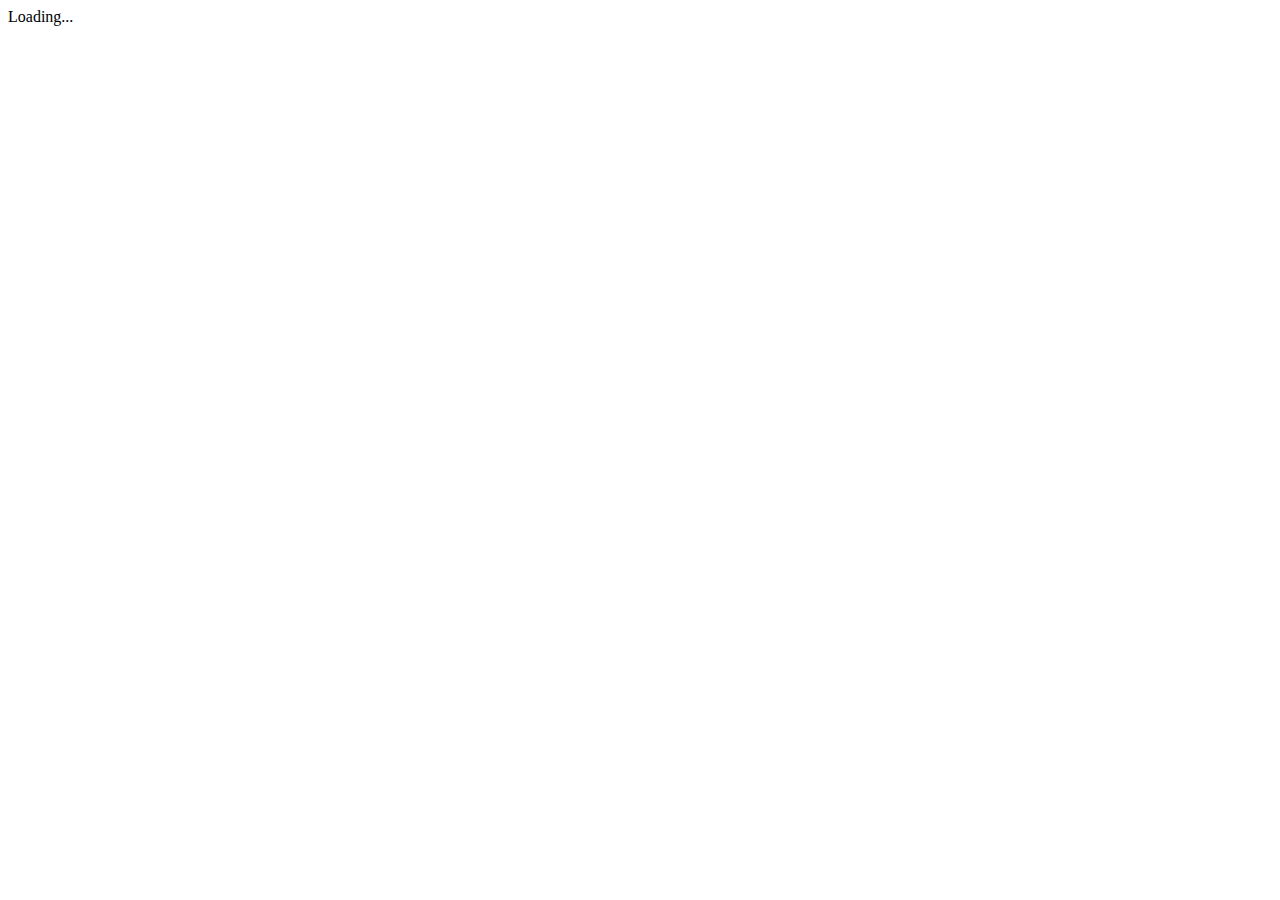
==== Client/wwwroot/index.html @ 30dc1027 "Initial commit" ====
﻿<!DOCTYPE html>
<html lang="en">

<head>
    <meta charset="utf-8" />
    <meta name="viewport" content="width=device-width, initial-scale=1">
    <title>My Shopping List</title>
    <meta name="theme-color" content="#000000" />
    <base href="/" />
    <link rel="stylesheet"
          href="https://use.fontawesome.com/releases/v5.4.1/css/all.css"
          integrity="sha384-5sAR7xN1Nv6T6+dT2mhtzEpVJvfS3NScPQTrOxhwjIuvcA67KV2R5Jz6kr4abQsz"
          crossorigin="anonymous" />
    <link rel="stylesheet"
          href="https://cdn.jsdelivr.net/npm/bulma@0.8.2/css/bulma.css"
          integrity="sha256-8BrtNNtStED9syS9F+xXeP815KGv6ELiCfJFQmGi1Bg="
          crossorigin="anonymous">
    <link rel="stylesheet"
          href="css/app.css" />
</head>

<body>
    <div id="modal"></div>
    <div id="root">
        <app>Loading...</app>
    </div>

    <script src="_framework/blazor.webassembly.js"></script>
</body>

</html>
---- Client/wwwroot/css/app.css ----
﻿.menu-list .active-link,
.menu-list .router-link-active {
    color: #fff;
    background-color: #00b3e6;
}

.not-found i {
    font-size: 20px;
    margin-right: 8px;
}

.not-found .title {
    letter-spacing: 0;
    font-weight: 400;
    font-size: 24px;
    text-transform: none;
}

header {
    font-weight: 700;
    font-family: Arial;
}

    header span {
        letter-spacing: 0;
    }

        header span.brand-first {
            color: #fff;
        }

        header span.brand-second {
            color: #ccc;
        }

        header span.brand-third {
            color: #61dafb;
        }

    header .navbar-item.nav-home {
        border: 3px solid transparent;
        border-radius: 0;
    }

        header .navbar-item.nav-home:hover {
            border-right: 3px solid #61dafb;
            border-left: 3px solid #61dafb;
        }

    header .fab {
        font-size: 24px;
    }

        header .fab.js-logo {
            color: #61dafb;
        }

    header .buttons i.fab {
        color: #fff;
        margin-left: 20px;
        margin-right: 10px;
    }

        header .buttons i.fab:hover {
            color: #61dafb;
        }

.edit-detail .input[readonly] {
    background-color: #fafafa;
}

.edit-detail .input::-webkit-input-placeholder {
    color: #ccc;
    font-style: italic;
}

.edit-detail .input::-ms-input-placeholder {
    color: #ccc;
    font-style: italic;
}

.edit-detail .input::placeholder {
    color: #ccc;
    font-style: italic;
}

.content-title-group {
    margin-bottom: 16px;
}

    .content-title-group h2 {
        border-left: 16px solid #00b3e6;
        border-bottom: 2px solid #00b3e6;
        padding-left: 8px;
        padding-right: 16px;
        display: inline-block;
        text-transform: uppercase;
        color: #555;
        letter-spacing: 0;
    }

        .content-title-group h2:hover {
            color: #00b3e6;
        }

    .content-title-group button.button {
        border: 0;
        color: #999;
    }

        .content-title-group button.button:hover {
            color: #00b3e6;
        }

ul.list {
    box-shadow: none;
}

div.card-content {
    background-color: #fafafa;
}

    div.card-content .name {
        font-size: 28px;
        color: #000;
    }

    div.card-content .description {
        font-size: 20px;
        color: #999;
    }

.card {
    margin-bottom: 2em;
}

label.label {
    font-weight: 400;
}

p.card-header-title {
    background-color: #00b3e6;
    text-transform: uppercase;
    letter-spacing: 4px;
    color: #fff;
    display: block;
    padding-left: 24px;
}

.card-footer button {
    font-size: 16px;
    color: #888;
}

    .card-footer button i {
        margin-right: 10px;
    }

    .card-footer button:hover {
        color: #00b3e6;
    }

.modal-card-foot button {
    display: inline-block;
    width: 80px;
}

.modal-card-body,
.modal-card-head {
    text-align: center;
}

.field {
    margin-bottom: 0.75rem;
}

.navbar-burger {
    margin-left: auto;
}

button.link {
    background: none;
    border: none;
    cursor: pointer;
}

body {
    margin: 0;
    padding: 0;
    font-family: -apple-system, BlinkMacSystemFont, 'Segoe UI', 'Roboto', 'Oxygen', 'Ubuntu', 'Cantarell', 'Fira Sans', 'Droid Sans', 'Helvetica Neue', sans-serif;
    -webkit-font-smoothing: antialiased;
    -moz-osx-font-smoothing: grayscale;
}

code {
    font-family: source-code-pro, Menlo, Monaco, Consolas, 'Courier New', monospace;
}
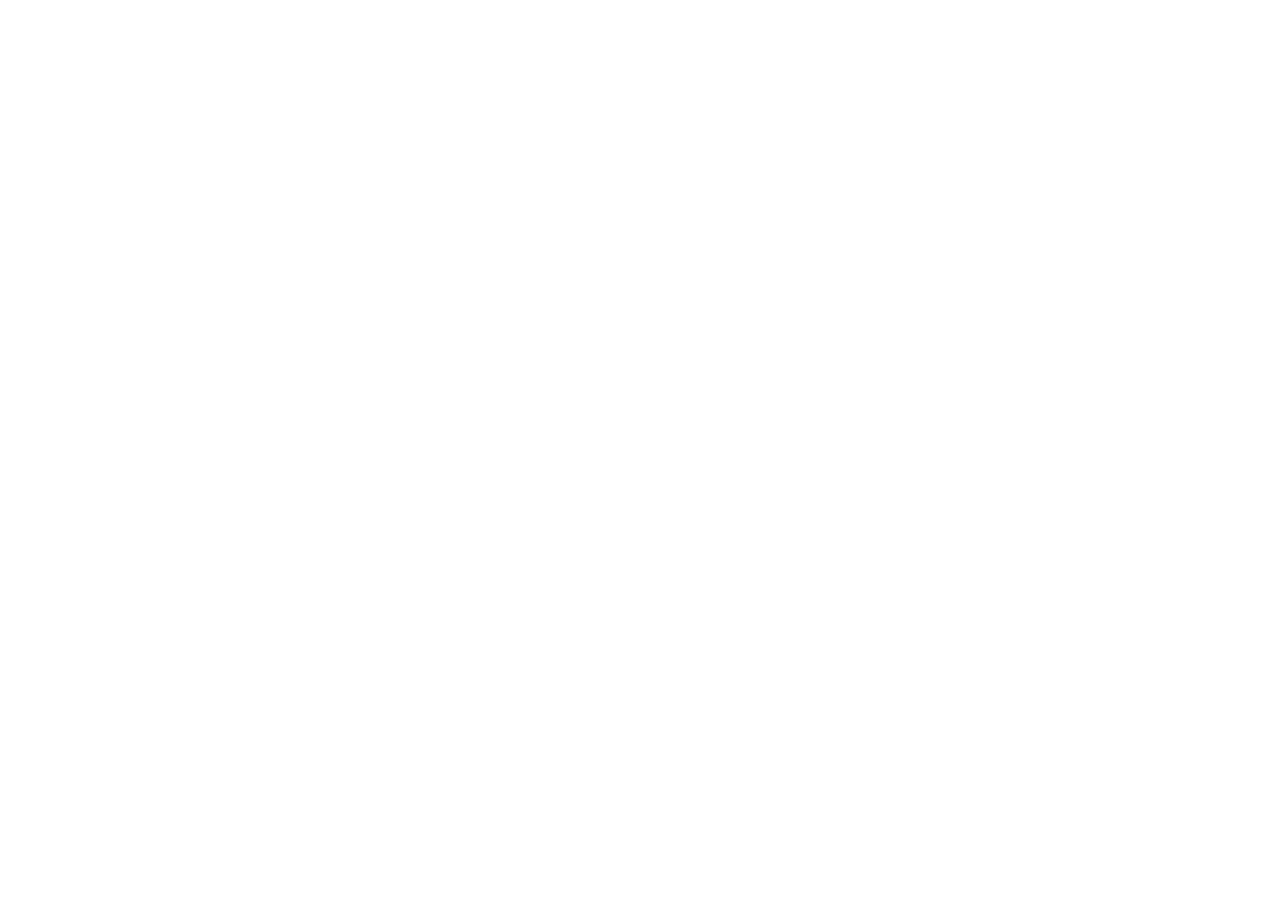
==== commit 06edf12b: "Style" ====
--- a/Client/wwwroot/index.html
+++ b/Client/wwwroot/index.html
@@ -4,7 +4,7 @@
 <head>
     <meta charset="utf-8" />
     <meta name="viewport" content="width=device-width, initial-scale=1">
-    <title>My Shopping List</title>
+    <title>Potty Trainer</title>
     <meta name="theme-color" content="#000000" />
     <base href="/" />
     <link rel="stylesheet"
@@ -16,13 +16,15 @@
           integrity="sha256-8BrtNNtStED9syS9F+xXeP815KGv6ELiCfJFQmGi1Bg="
           crossorigin="anonymous">
     <link rel="stylesheet"
+          href="https://cdn.jsdelivr.net/gh/SebastianAigner/twemoji-amazing@1.0.0/twemoji-amazing.css"/>
+    <link rel="stylesheet"
           href="css/app.css" />
 </head>
 
 <body>
     <div id="modal"></div>
     <div id="root">
-        <app>Loading...</app>
+        <app><div class="loader"></div></app>
     </div>
 
     <script src="_framework/blazor.webassembly.js"></script>
--- a/Client/wwwroot/css/app.css
+++ b/Client/wwwroot/css/app.css
@@ -74,10 +74,10 @@
     font-style: italic;
 }
 
-.edit-detail .input::-ms-input-placeholder {
+/*.edit-detail .input::-ms-input-placeholder {
     color: #ccc;
     font-style: italic;
-}
+}*/
 
 .edit-detail .input::placeholder {
     color: #ccc;
@@ -118,20 +118,29 @@
 
 div.card-content {
     background-color: #fafafa;
-}
+    /*display: block;
+    width: 100%;*/
+}
+
+    div.card-content .content {
+        display: flex;
+    }
 
     div.card-content .name {
-        font-size: 28px;
+        font-size: 50px;
         color: #000;
-    }
-
-    div.card-content .description {
+        flex-grow: 1;
+    }
+
+    div.card-content .symbol {
         font-size: 20px;
         color: #999;
+        width: 50%;
     }
 
 .card {
     margin-bottom: 2em;
+    cursor: pointer;
 }
 
 label.label {
@@ -195,3 +204,22 @@
 code {
     font-family: source-code-pro, Menlo, Monaco, Consolas, 'Courier New', monospace;
 }
+
+*.loader {
+    border: 16px solid #f3f3f3;
+    border-radius: 50%;
+    border-top: 16px solid #ccc;
+    width: 120px;
+    height: 120px;
+    animation: spin 2s linear infinite;
+}
+
+@keyframes spin {
+    0% {
+        transform: rotate(0deg);
+    }
+
+    100% {
+        transform: rotate(360deg);
+    }
+}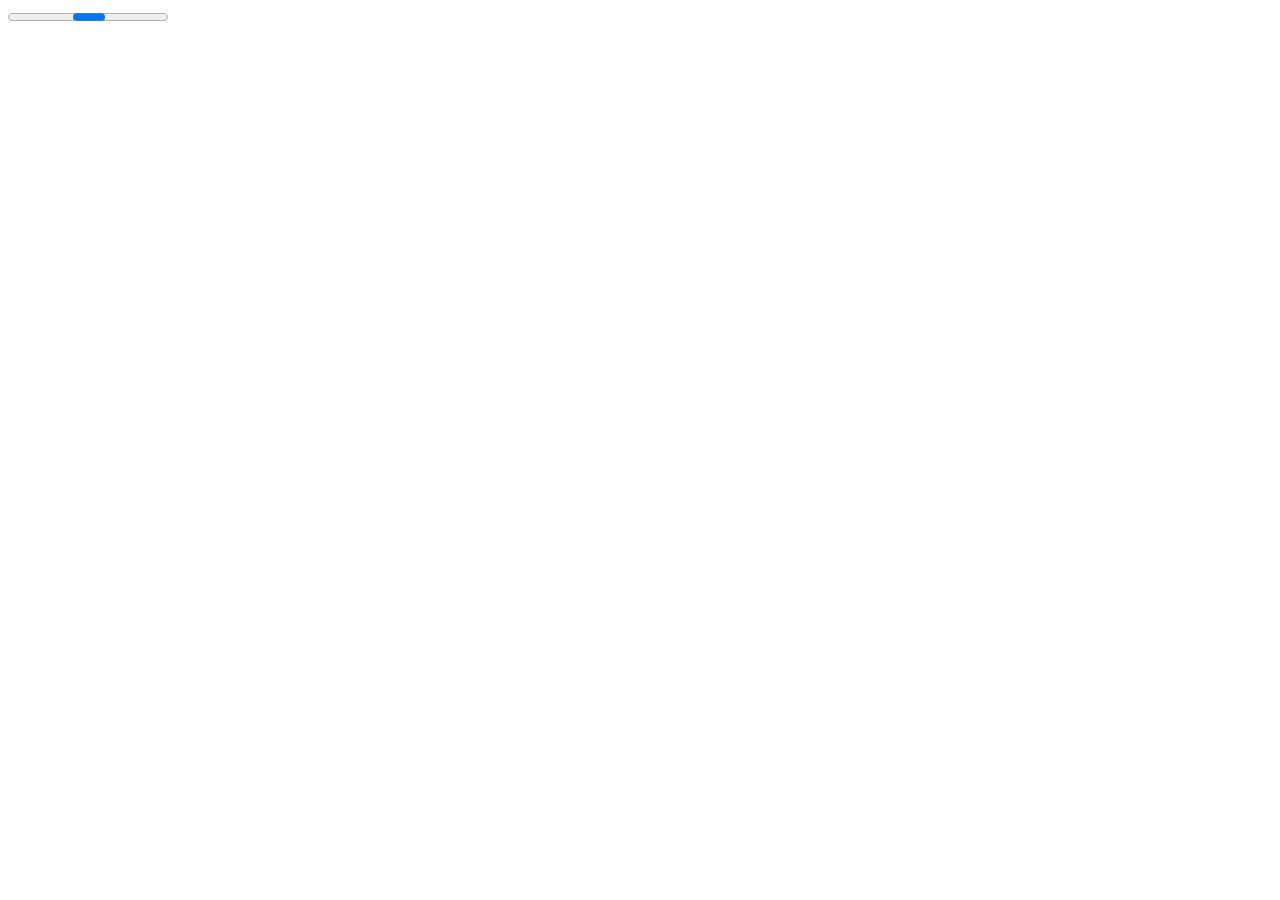
==== commit 9d38679d: "Display progress" ====
--- a/Client/wwwroot/index.html
+++ b/Client/wwwroot/index.html
@@ -4,6 +4,10 @@
 <head>
     <meta charset="utf-8" />
     <meta name="viewport" content="width=device-width, initial-scale=1">
+    <link rel="apple-touch-icon" sizes="180x180" href="/apple-touch-icon.png">
+    <link rel="icon" type="image/png" sizes="32x32" href="/favicon-32x32.png">
+    <link rel="icon" type="image/png" sizes="16x16" href="/favicon-16x16.png">
+    <link rel="manifest" href="/site.webmanifest">
     <title>Potty Trainer</title>
     <meta name="theme-color" content="#000000" />
     <base href="/" />
@@ -12,11 +16,11 @@
           integrity="sha384-5sAR7xN1Nv6T6+dT2mhtzEpVJvfS3NScPQTrOxhwjIuvcA67KV2R5Jz6kr4abQsz"
           crossorigin="anonymous" />
     <link rel="stylesheet"
-          href="https://cdn.jsdelivr.net/npm/bulma@0.8.2/css/bulma.css"
-          integrity="sha256-8BrtNNtStED9syS9F+xXeP815KGv6ELiCfJFQmGi1Bg="
+          href="https://cdn.jsdelivr.net/npm/bulma@0.9.4/css/bulma.css"
+          integrity="sha512-SI0aF82pT58nyOjCNfyeE2Y5/KHId8cLIX/1VYzdjTRs0HPNswsJR+aLQYSWpb88GDJieAgR4g1XWZvUROQv1A=="
           crossorigin="anonymous">
     <link rel="stylesheet"
-          href="https://cdn.jsdelivr.net/gh/SebastianAigner/twemoji-amazing@1.0.0/twemoji-amazing.css"/>
+          href="https://cdn.jsdelivr.net/gh/SebastianAigner/twemoji-amazing@1.0.0/twemoji-amazing.css" />
     <link rel="stylesheet"
           href="css/app.css" />
 </head>
@@ -24,7 +28,7 @@
 <body>
     <div id="modal"></div>
     <div id="root">
-        <app><div class="loader"></div></app>
+        <app><progress class="progress is-small" max="100"></progress></app>
     </div>
 
     <script src="_framework/blazor.webassembly.js"></script>
--- a/Client/wwwroot/css/app.css
+++ b/Client/wwwroot/css/app.css
@@ -129,14 +129,89 @@
     div.card-content .name {
         font-size: 50px;
         color: #000;
-        flex-grow: 1;
+        flex-grow: 0.2;
     }
 
     div.card-content .symbol {
         font-size: 20px;
         color: #999;
         width: 50%;
-    }
+        flex-grow: 0.5;
+    }
+
+    div.card-content .user-progress {
+        display: flex;
+        flex-grow: 0.3;
+    }
+
+        div.card-content .xp {
+            font-size: 10px;
+            color: #000;
+            flex-grow: 0.2;
+        }
+
+        div.card-content .goal {
+            font-size: 10px;
+            color: #000;
+            flex-grow: 0.2;
+        }
+        div.card-content .progress {
+            flex-grow: 0.2;
+        }
+
+
+div.user-card-content {
+    background-color: #fafafa;
+    padding: 1rem;
+}
+
+    div.user-card-content .content {
+        display: flex;
+    }
+
+    div.user-card-content .user-card-main {
+        font-size: 50px;
+        color: #000;
+        flex-grow: 1;
+    }
+
+    div.user-card-content .symbol {
+        font-size: 20px;
+        color: #999;
+        width: 25%;
+    }
+
+div.assignment-card-content {
+    background-color: #fafafa;
+    padding: 1rem;
+    display: table;
+    width: 100%;
+}
+
+    div.assignment-card-content .content {
+        display: flex;
+    }
+
+    div.assignment-card-content .symbol {
+        font-size: 20px;
+        color: #999;
+        width: auto;
+        vertical-align: middle;
+    }
+
+    div.assignment-card-content .details {
+        flex-grow: 1;
+        margin-left: 3rem;
+    }
+            div.assignment-card-content .name {
+                font-size: 40px;
+                /*color: #000;*/
+            }
+        
+            div.assignment-card-content .description {
+                font-size: 25px;
+                color: #000;
+            }
 
 .card {
     margin-bottom: 2em;
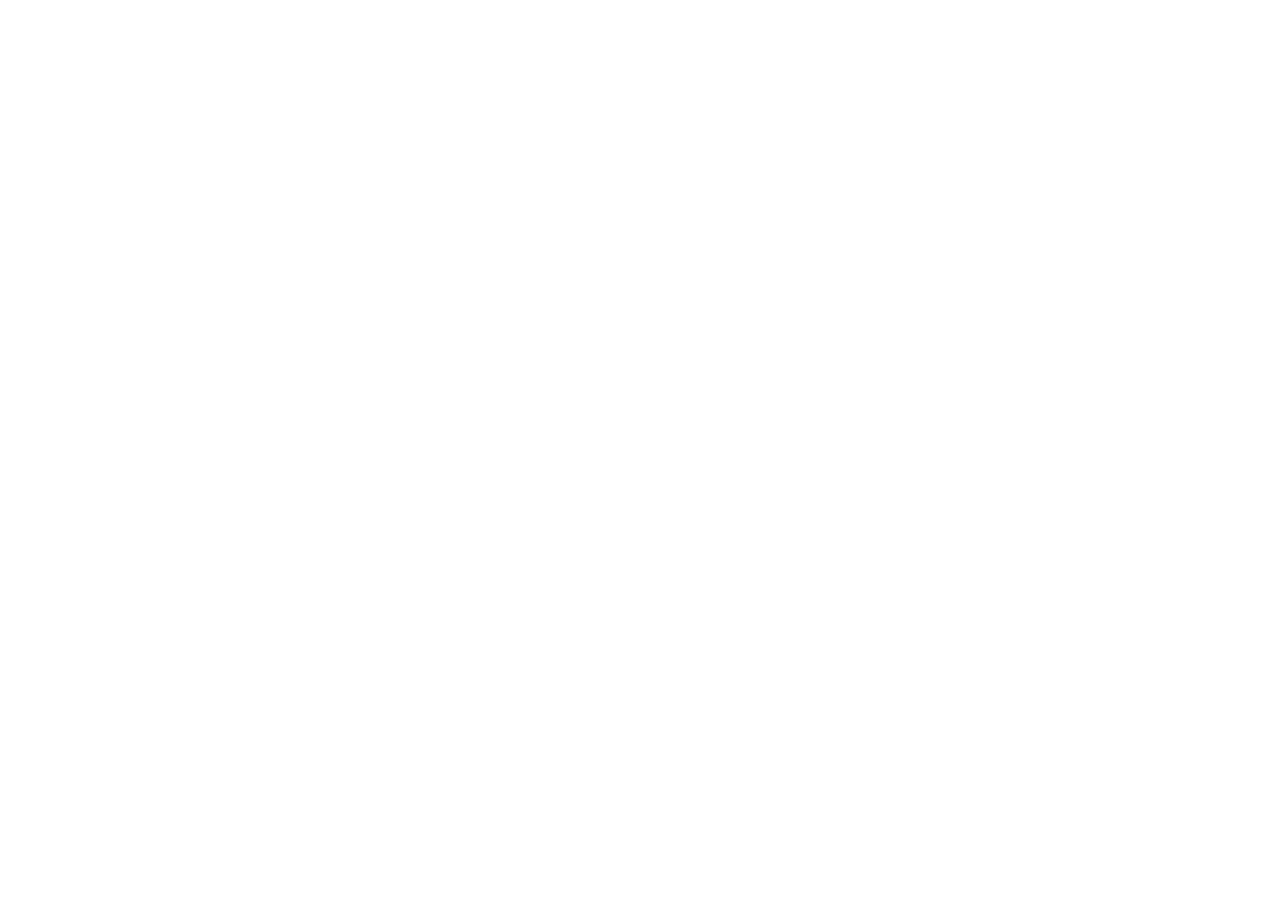
==== commit 18f60e2b: "Alignment user card" ====
--- a/Client/wwwroot/index.html
+++ b/Client/wwwroot/index.html
@@ -28,7 +28,7 @@
 <body>
     <div id="modal"></div>
     <div id="root">
-        <app><progress class="progress is-small" max="100"></progress></app>
+        <app><PageProgress></PageProgress></app>
     </div>
 
     <script src="_framework/blazor.webassembly.js"></script>
--- a/Client/wwwroot/css/app.css
+++ b/Client/wwwroot/css/app.css
@@ -116,69 +116,35 @@
     box-shadow: none;
 }
 
-div.card-content {
-    background-color: #fafafa;
-    /*display: block;
-    width: 100%;*/
-}
-
-    div.card-content .content {
-        display: flex;
-    }
-
-    div.card-content .name {
-        font-size: 50px;
-        color: #000;
-        flex-grow: 0.2;
-    }
-
-    div.card-content .symbol {
-        font-size: 20px;
-        color: #999;
-        width: 50%;
-        flex-grow: 0.5;
-    }
-
-    div.card-content .user-progress {
-        display: flex;
-        flex-grow: 0.3;
-    }
-
-        div.card-content .xp {
-            font-size: 10px;
-            color: #000;
-            flex-grow: 0.2;
-        }
-
-        div.card-content .goal {
-            font-size: 10px;
-            color: #000;
-            flex-grow: 0.2;
-        }
-        div.card-content .progress {
-            flex-grow: 0.2;
-        }
-
-
 div.user-card-content {
     background-color: #fafafa;
     padding: 1rem;
-}
-
-    div.user-card-content .content {
-        display: flex;
-    }
-
-    div.user-card-content .user-card-main {
-        font-size: 50px;
-        color: #000;
-        flex-grow: 1;
-    }
+    display: grid;
+    grid-template-columns: auto 1fr;
+    grid-template-rows: 1fr 1fr;
+    gap: 20px;
+    width: 100%;
+}
 
     div.user-card-content .symbol {
-        font-size: 20px;
-        color: #999;
-        width: 25%;
+        grid-area: 1 / 1 / 2 / 2;
+        vertical-align: middle;
+    }
+
+    div.user-card-content .name {
+        grid-area: 1 / 2 / 1 / 2;
+        vertical-align: middle;
+        font-size: 40px;
+    }
+
+    div.user-card-content .user-card-details {
+        grid-column: 1 / span 2;
+        grid-row: 2;
+        text-align: center;
+    }
+
+    div.user-card-content .xp-bar {
+        width: 100%;
     }
 
 div.assignment-card-content {
